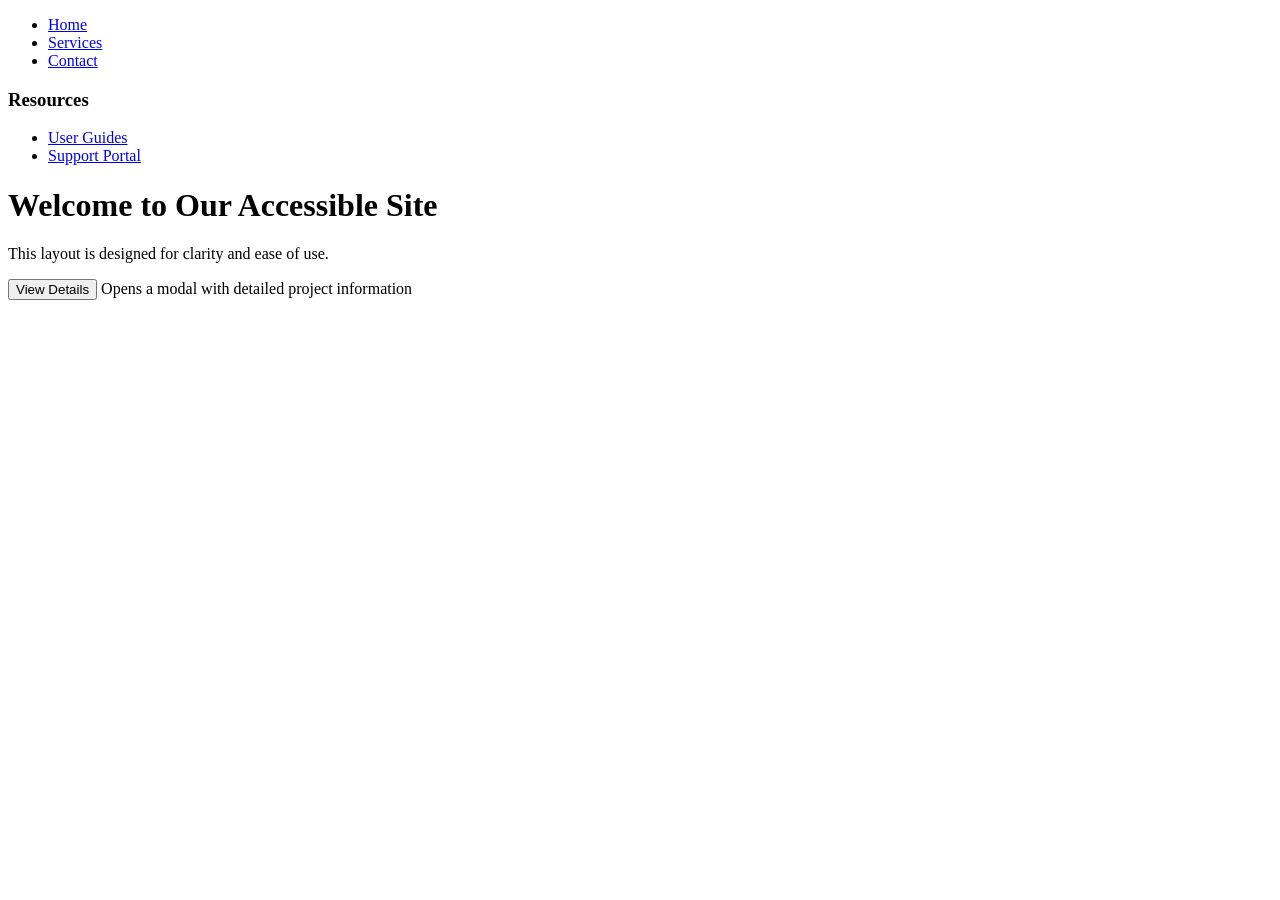
==== index.html @ 258ce33b "Create index.html" ====
<!DOCTYPE html>
<html lang="en">
<head>
    <meta charset="UTF-8">
    <meta name="viewport" content="width=device-width, initial-scale=1.0">
    <title>Accessible Company Portal</title>
    <link rel="stylesheet" href="style.css">
</head>
<body>

    <header>
        <nav aria-label="Main Navigation">
            <ul class="nav-menu">
                <li><a href="#home">Home</a></li>
                <li><a href="#services">Services</a></li>
                <li><a href="#contact">Contact</a></li>
            </ul>
        </nav>
    </header>

    <div class="container">
        <aside class="sidebar">
            <h3>Resources</h3>
            <ul>
                <li><a href="#">User Guides</a></li>
                <li><a href="#">Support Portal</a></li>
            </ul>
        </aside>

        <main id="main-content">
            <h1>Welcome to Our Accessible Site</h1>
            <p>This layout is designed for clarity and ease of use.</p>
            
            <button aria-labelledby="btn-label">
                View Details
            </button>
            <span id="btn-label" class="screen-reader-text">Opens a modal with detailed project information</span>
        </main>
    </div>

</body>
</html>
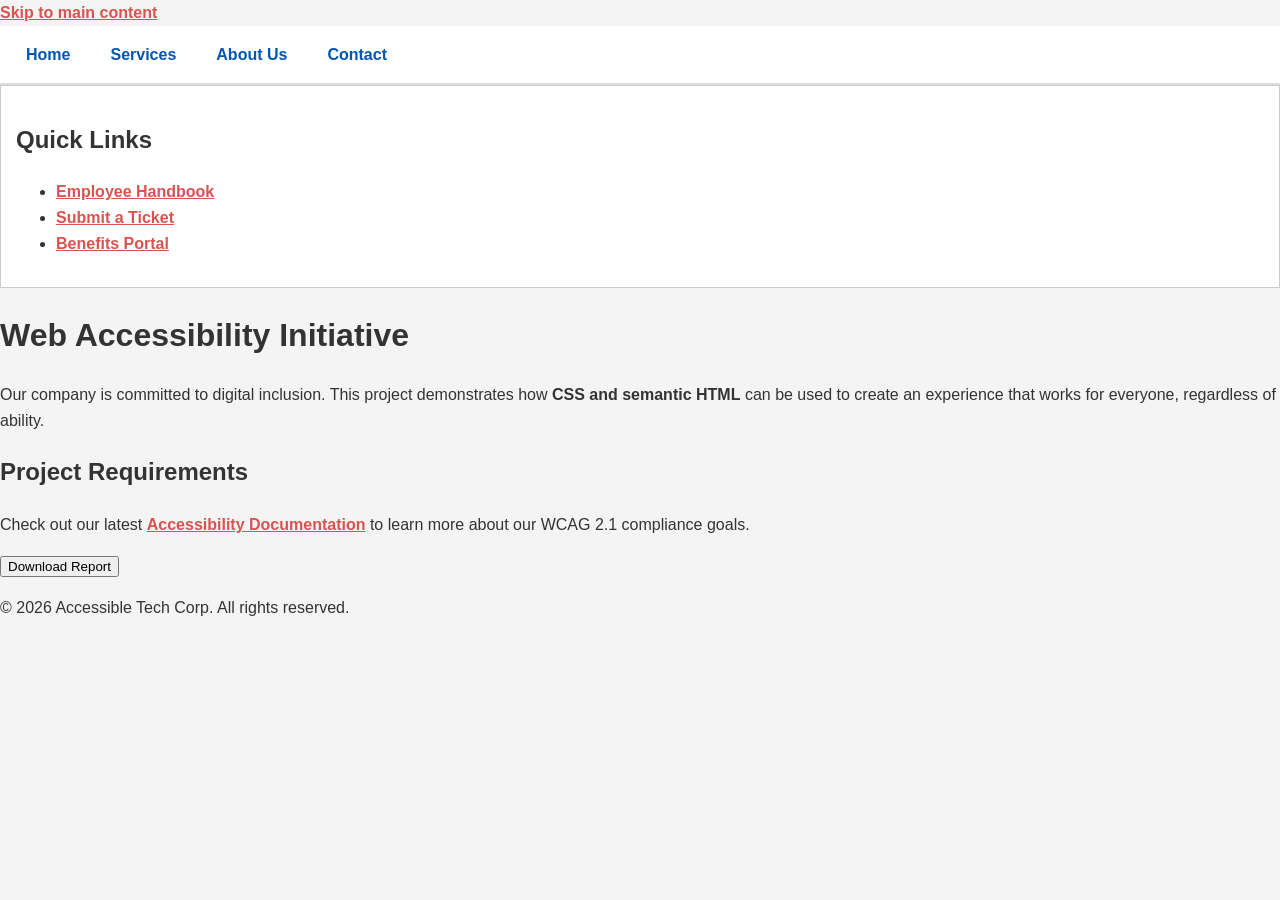
==== commit 721e6512: "Update index.html" ====
--- a/index.html
+++ b/index.html
@@ -3,40 +3,66 @@
 <head>
     <meta charset="UTF-8">
     <meta name="viewport" content="width=device-width, initial-scale=1.0">
-    <title>Accessible Company Portal</title>
+    <title>Accessible Corporate Portal</title>
     <link rel="stylesheet" href="style.css">
 </head>
 <body>
+
+    <a href="#main-content" class="skip-link">Skip to main content</a>
 
     <header>
         <nav aria-label="Main Navigation">
             <ul class="nav-menu">
                 <li><a href="#home">Home</a></li>
                 <li><a href="#services">Services</a></li>
+                <li><a href="#about">About Us</a></li>
                 <li><a href="#contact">Contact</a></li>
             </ul>
         </nav>
     </header>
 
-    <div class="container">
-        <aside class="sidebar">
-            <h3>Resources</h3>
+    <div class="layout-container">
+        
+        <aside class="sidebar" aria-labelledby="sidebar-title">
+            <h2 id="sidebar-title">Quick Links</h2>
             <ul>
-                <li><a href="#">User Guides</a></li>
-                <li><a href="#">Support Portal</a></li>
+                <li><a href="#">Employee Handbook</a></li>
+                <li><a href="#">Submit a Ticket</a></li>
+                <li><a href="#">Benefits Portal</a></li>
             </ul>
         </aside>
 
-        <main id="main-content">
-            <h1>Welcome to Our Accessible Site</h1>
-            <p>This layout is designed for clarity and ease of use.</p>
-            
-            <button aria-labelledby="btn-label">
-                View Details
-            </button>
-            <span id="btn-label" class="screen-reader-text">Opens a modal with detailed project information</span>
+        <main id="main-content" class="main-area">
+            <h1>Web Accessibility Initiative</h1>
+            <p>
+                Our company is committed to digital inclusion. This project demonstrates 
+                how <strong>CSS and semantic HTML</strong> can be used to create an 
+                experience that works for everyone, regardless of ability.
+            </p>
+
+            <section>
+                <h2>Project Requirements</h2>
+                <p>
+                    Check out our latest <a href="#">Accessibility Documentation</a> to learn 
+                    more about our WCAG 2.1 compliance goals.
+                </p>
+                
+                <div class="action-group">
+                    <button class="btn-primary" aria-labelledby="hidden-btn-desc">
+                        Download Report
+                    </button>
+                    <span id="hidden-btn-desc" class="screen-reader-text">
+                        Download the 2024 Accessibility Compliance Report in PDF format (2.4MB).
+                    </span>
+                </div>
+            </section>
         </main>
+
     </div>
+
+    <footer>
+        <p>&copy; 2026 Accessible Tech Corp. All rights reserved.</p>
+    </footer>
 
 </body>
 </html>
--- a/style.css
+++ b/style.css
@@ -0,0 +1,82 @@
+/* 4. Readable Text & High Contrast */
+body {
+    font-family: Arial, sans-serif;
+    font-size: 16px;
+    line-height: 1.6;
+    color: #333; /* Dark Grey */
+    background-color: #f4f4f4; /* Light Grey Background */
+    margin: 0;
+    padding: 0;
+}
+
+/* 1. Clear Navigation */
+.nav-menu {
+    display: flex;
+    list-style: none;
+    background-color: #ffffff;
+    padding: 1rem;
+    margin: 0;
+    border-bottom: 2px solid #ddd;
+}
+
+.nav-menu li {
+    margin-right: 20px;
+}
+
+.nav-menu a {
+    text-decoration: none;
+    color: #0056b3; /* High contrast blue */
+    padding: 5px 10px;
+    border-radius: 4px;
+}
+
+.nav-menu a:hover, .nav-menu a:focus {
+    background-color: #0056b3;
+    color: white;
+    outline: 3px solid #ffbf47; /* Visual feedback for keyboard focus */
+}
+
+/* 2. Identifiable Links */
+a {
+    color: #d9534f; /* Distinct red-ish color */
+    text-decoration: underline; /* Always underlined for visual cues */
+    font-weight: bold;
+}
+
+a:hover, a:focus {
+    color: #a94442;
+    text-decoration: none;
+}
+
+/* 3. Simple and Predictable Layouts (Flexbox) */
+.container {
+    display: flex;
+    max-width: 1100px;
+    margin: 20px auto;
+    padding: 20px;
+    gap: 20px;
+}
+
+.sidebar {
+    flex: 1;
+    background: #fff;
+    padding: 15px;
+    border: 1px solid #ccc;
+}
+
+.main-content {
+    flex: 3;
+}
+
+/* 5. Screen Reader Only Class */
+.screen-reader-text {
+    position: absolute;
+    width: 1px;
+    height: 1px;
+    padding: 0;
+    margin: -1px;
+    overflow: hidden;
+    clip: rect(0, 0, 0, 0);
+    white-space: nowrap;
+    border: 0;
+}
